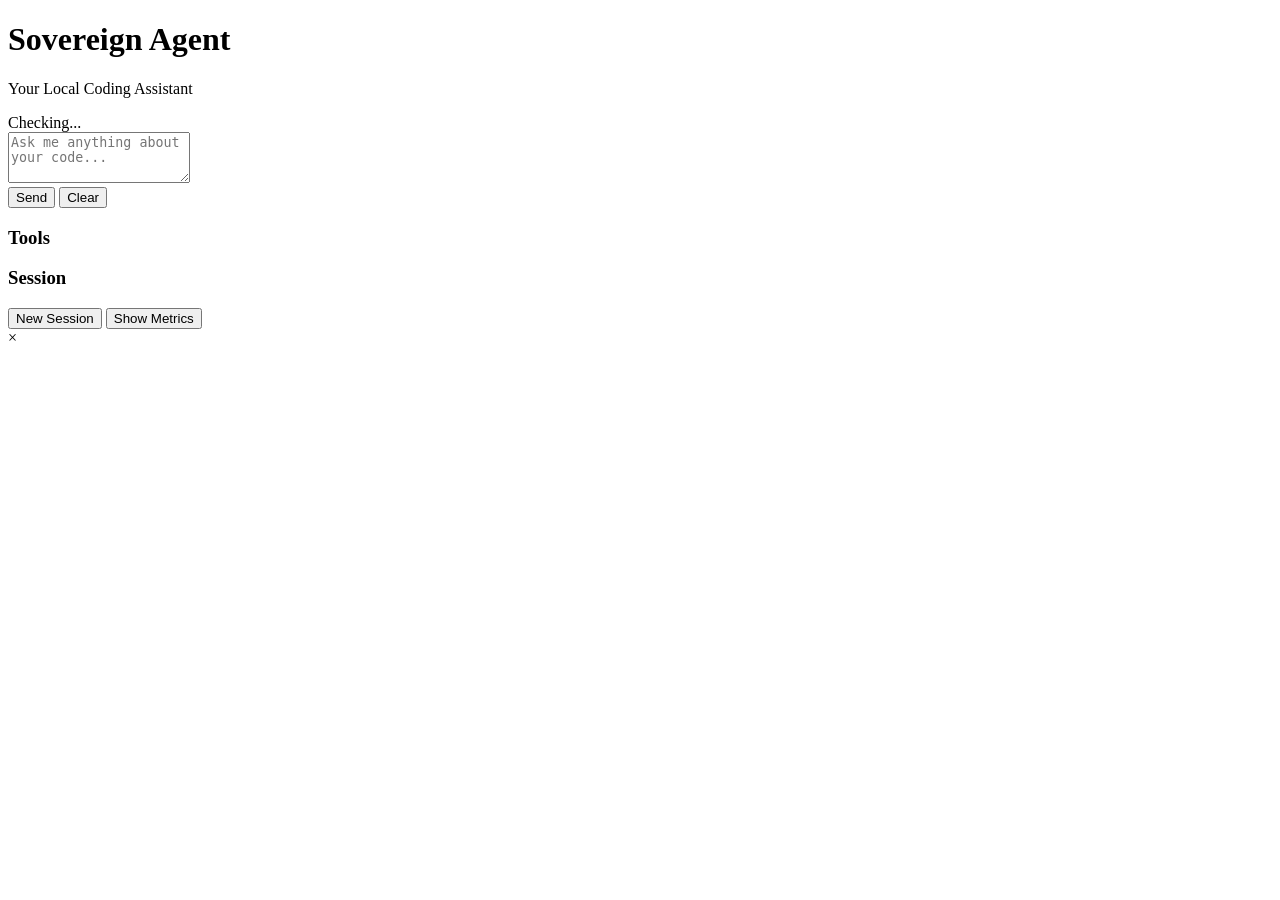
==== src/api/static/index.html @ 09db8f82 "Initial commit - Sovereign Agent" ====
<!DOCTYPE html>
<html lang="en">
<head>
    <meta charset="UTF-8">
    <meta name="viewport" content="width=device-width, initial-scale=1.0">
    <title>Sovereign Agent</title>
    <link rel="stylesheet" href="/static/style.css">
</head>
<body>
    <div class="container">
        <header>
            <h1>Sovereign Agent</h1>
            <p class="subtitle">Your Local Coding Assistant</p>
            <div class="status-bar">
                <span id="connection-status" class="status disconnected">Checking...</span>
                <span id="session-info"></span>
            </div>
        </header>

        <main>
            <div id="chat-container">
                <div id="messages"></div>
            </div>

            <div class="input-container">
                <textarea
                    id="user-input"
                    placeholder="Ask me anything about your code..."
                    rows="3"
                ></textarea>
                <div class="input-actions">
                    <button id="send-btn" class="btn primary">Send</button>
                    <button id="clear-btn" class="btn secondary">Clear</button>
                </div>
            </div>
        </main>

        <aside id="sidebar">
            <div class="sidebar-section">
                <h3>Tools</h3>
                <div id="tools-list"></div>
            </div>
            <div class="sidebar-section">
                <h3>Session</h3>
                <button id="new-session-btn" class="btn small">New Session</button>
                <button id="metrics-btn" class="btn small">Show Metrics</button>
            </div>
        </aside>
    </div>

    <div id="modal" class="modal hidden">
        <div class="modal-content">
            <span class="close">&times;</span>
            <h2 id="modal-title"></h2>
            <div id="modal-body"></div>
        </div>
    </div>

    <script src="/static/app.js"></script>
</body>
</html>
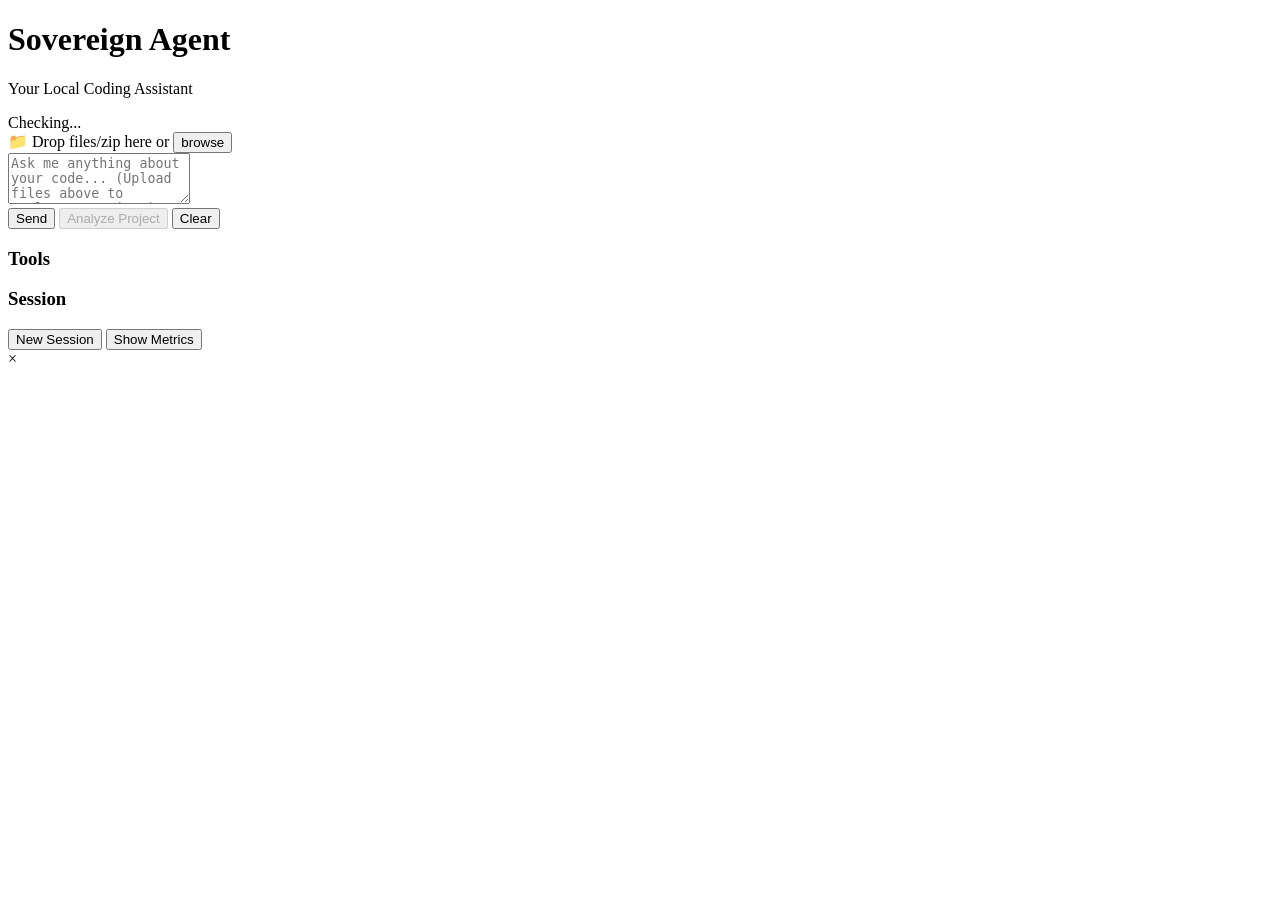
==== commit dde1a8a2: "Add file upload and project analysis feature - Add /upload endpoint for file/zip uploads - Add /uplo" ====
--- a/src/api/static/index.html
+++ b/src/api/static/index.html
@@ -23,13 +23,22 @@
             </div>
 
             <div class="input-container">
+                <div id="upload-zone" class="upload-zone">
+                    <input type="file" id="file-input" multiple hidden>
+                    <div class="upload-content">
+                        <span class="upload-icon">📁</span>
+                        <span>Drop files/zip here or <button id="browse-btn" class="btn-link">browse</button></span>
+                    </div>
+                    <div id="upload-status" class="upload-status hidden"></div>
+                </div>
                 <textarea
                     id="user-input"
-                    placeholder="Ask me anything about your code..."
+                    placeholder="Ask me anything about your code... (Upload files above to analyze a project)"
                     rows="3"
                 ></textarea>
                 <div class="input-actions">
                     <button id="send-btn" class="btn primary">Send</button>
+                    <button id="analyze-btn" class="btn secondary" disabled>Analyze Project</button>
                     <button id="clear-btn" class="btn secondary">Clear</button>
                 </div>
             </div>
